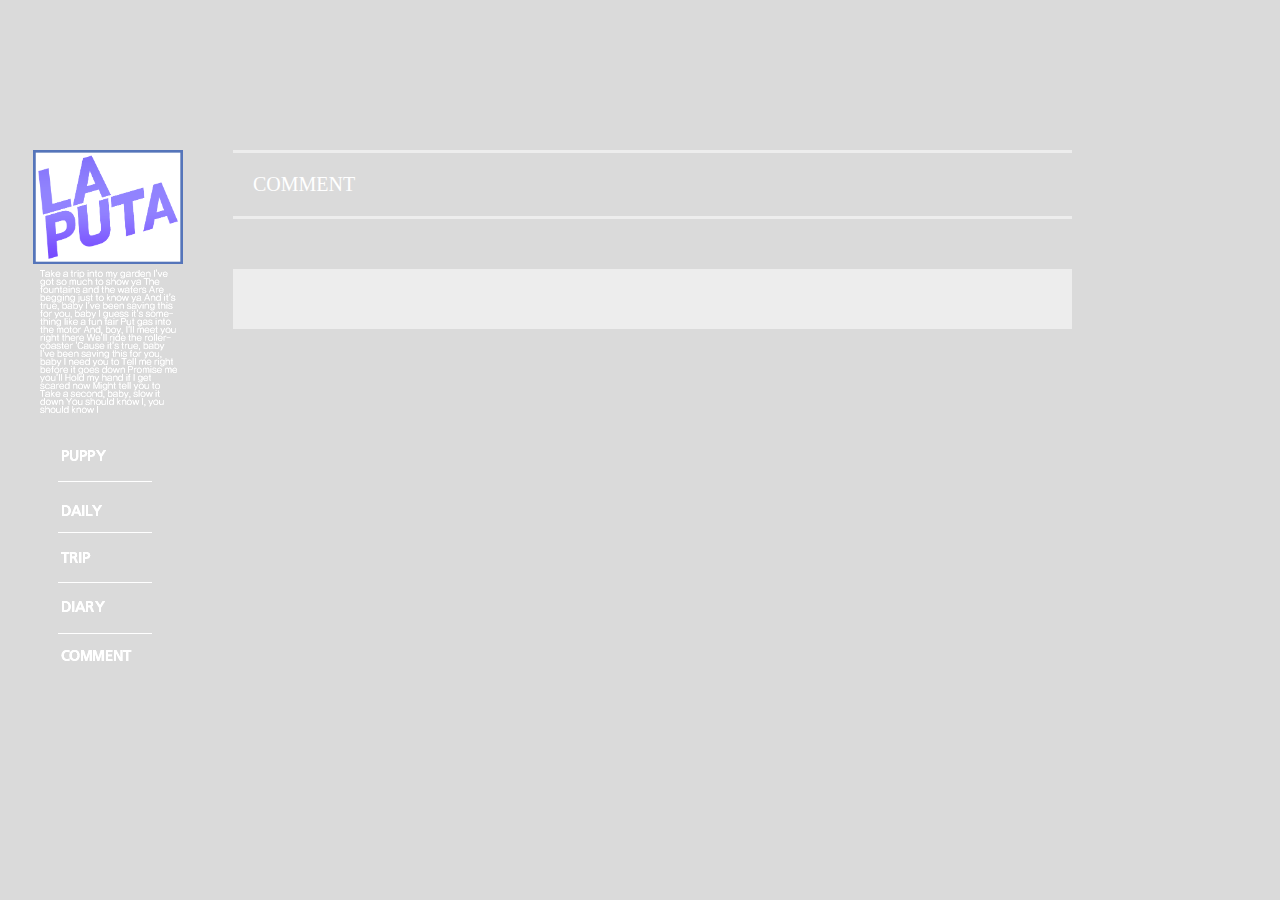
==== comment.html @ 24a17123 "Add files via upload" ====
<!doctype html>
<html>
<head>
  <title> Laputa</title>
  <meta charset="utf-8">
  <link rel="stylesheet" href="style.css">
</head>
<body>
  <div id="grid">
      <div class="category">
          <a href="main.html"><img src="images/index02.png" width="150px" onmouseover="this.src='images/index03.png'" onmouseout="this.src='images/index02.png'"></a>
                    <img src = "images/ly2.png" style="margin-bottom:10px;">
          <img src = "images/menu.jpg" usemap="#mapnav">
          <map name="mapnav" id="mapnav">
            <area shape="rect" coords="0,0,146,53" href="puppy.html">
            <area shape="rect" coords="0,57,146,106" href="daily.html">
            <area shape="rect" coords="0,107,146,152" href="trip.html">
            <area shape="rect" coords="0,159,146,207" href="diary.html">
            <area shape="rect" coords="0,211,146,254" href="comment.html">
    </div>
    <div id = "article">
      <div id="menu">
        COMMENT
      </div>

      <div id="main_article">
      <div id="disqus_thread" style="margin-left:30px;"></div>
      <script>
      /**
      *  RECOMMENDED CONFIGURATION VARIABLES: EDIT AND UNCOMMENT THE SECTION BELOW TO INSERT DYNAMIC VALUES FROM YOUR PLATFORM OR CMS.
      *  LEARN WHY DEFINING THESE VARIABLES IS IMPORTANT: https://disqus.com/admin/universalcode/#configuration-variables*/
      /*
      var disqus_config = function () {
      this.page.url = PAGE_URL;  // Replace PAGE_URL with your page's canonical URL variable
      this.page.identifier = PAGE_IDENTIFIER; // Replace PAGE_IDENTIFIER with your page's unique identifier variable
      };
      */
      (function() { // DON'T EDIT BELOW THIS LINE
      var d = document, s = d.createElement('script');
      s.src = 'https://laputa-1.disqus.com/embed.js';
      s.setAttribute('data-timestamp', +new Date());
      (d.head || d.body).appendChild(s);
      })();
      </script>
      <noscript>Please enable JavaScript to view the <a href="https://disqus.com/?ref_noscript">comments powered by Disqus.</a></noscript>
      <!--댓글코드-->
    </div>
  </div>

      <!--Start of Tawk.to Script-->
      <script type="text/javascript">
      var Tawk_API=Tawk_API||{}, Tawk_LoadStart=new Date();
      (function(){
      var s1=document.createElement("script"),s0=document.getElementsByTagName("script")[0];
      s1.async=true;
      s1.src='https://embed.tawk.to/5ca5f0566bba460528013c6b/default';
      s1.charset='UTF-8';
      s1.setAttribute('crossorigin','*');
      s0.parentNode.insertBefore(s1,s0);
      })();
      </script>
      <!--End of Tawk.to Script-->
      <!--채팅창-->


</div>

</body>
</html>
---- style.css ----
body{
    background-image: url("images/index_main.jpg");
    margin-top:150px;
    text-align: center;
    font-family:"-윤디자인웹돋움"
    font-size:20px;
  }

  .category{
    margin-left: 0;
    text-align: center;
  }

    a{
      color:black;
      text-decoration: none;
      font-size: 20px;
    }

    #active{
      color: white;
    }


    #grid{
      display:grid;
      grid-template-columns: 200px 1fr;
    }

    #main_grid{
      display: grid;
      grid-template-columns:600px 600px;
    }


    #article{
      padding-left:25px;
      text-align: left;
    }

    #main_article{
      padding:30px;
      margin-right: 200px;
      background:rgba(255,255,255,0.5);
    }

    #menu{
      padding:20px;
      border-top: solid rgba(255,255,255,0.5); 1px;
      border-bottom: solid rgba(255,255,255,0.5); 1px;
      margin-bottom: 50px;
      margin-right:200px;
      text-align: left;
      color:white;
      font-size: 20px;
      font-family:"A옛날사진관4"
    }

    #area{
      text-align: left;
      padding:30px;
      margin-right: 50px;
      background:rgba(255,255,255,0.5);
    }

    .date{
      padding-left: 70px;
      text-align: left;
      font-family: "배스킨라빈스 B";
      font-size:10px;
    }

    .tripdate{
      margin-top:30px;
      text-align: left;
      font-family: "배스킨라빈스 B";
      font-size:10px;
    }
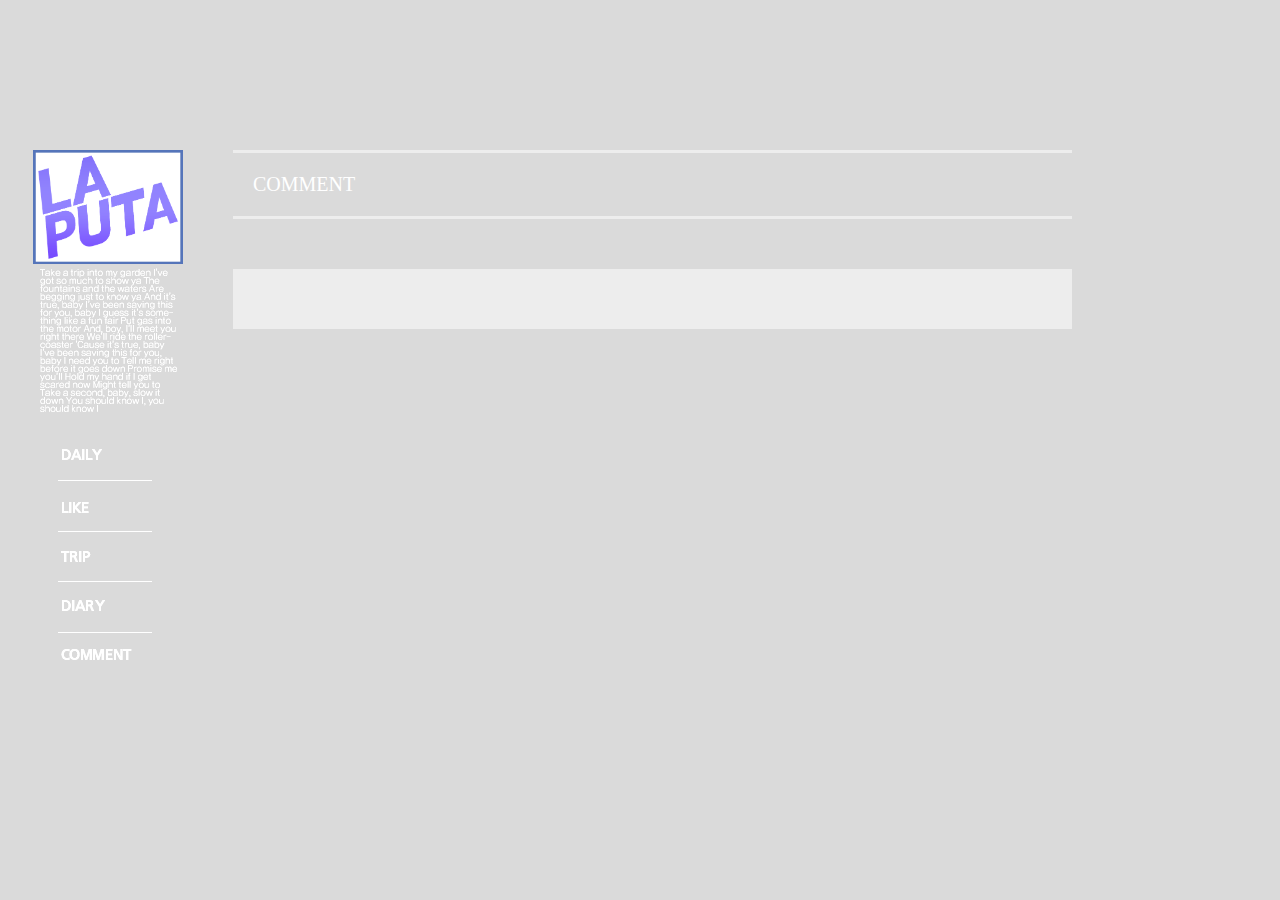
==== commit 626e36ec: "Add files via upload" ====
--- a/comment.html
+++ b/comment.html
@@ -10,10 +10,10 @@
       <div class="category">
           <a href="main.html"><img src="images/index02.png" width="150px" onmouseover="this.src='images/index03.png'" onmouseout="this.src='images/index02.png'"></a>
                     <img src = "images/ly2.png" style="margin-bottom:10px;">
-          <img src = "images/menu.jpg" usemap="#mapnav">
+          <img src = "images/menu.png" usemap="#mapnav">
           <map name="mapnav" id="mapnav">
-            <area shape="rect" coords="0,0,146,53" href="puppy.html">
-            <area shape="rect" coords="0,57,146,106" href="daily.html">
+            <area shape="rect" coords="0,0,146,53" href="daily.html">
+            <area shape="rect" coords="0,57,146,106" href="like.html">
             <area shape="rect" coords="0,107,146,152" href="trip.html">
             <area shape="rect" coords="0,159,146,207" href="diary.html">
             <area shape="rect" coords="0,211,146,254" href="comment.html">
--- a/style.css
+++ b/style.css
@@ -15,7 +15,7 @@
     a{
       color:black;
       text-decoration: none;
-      font-size: 20px;
+      font-size: 15px;
     }
 
     #active{
@@ -43,6 +43,8 @@
       padding:30px;
       margin-right: 200px;
       background:rgba(255,255,255,0.5);
+      font-size: 15px;
+      font-family: "-윤디자인웹돋움"
     }
 
     #menu{
@@ -64,6 +66,7 @@
       background:rgba(255,255,255,0.5);
     }
 
+
     .date{
       padding-left: 70px;
       text-align: left;
